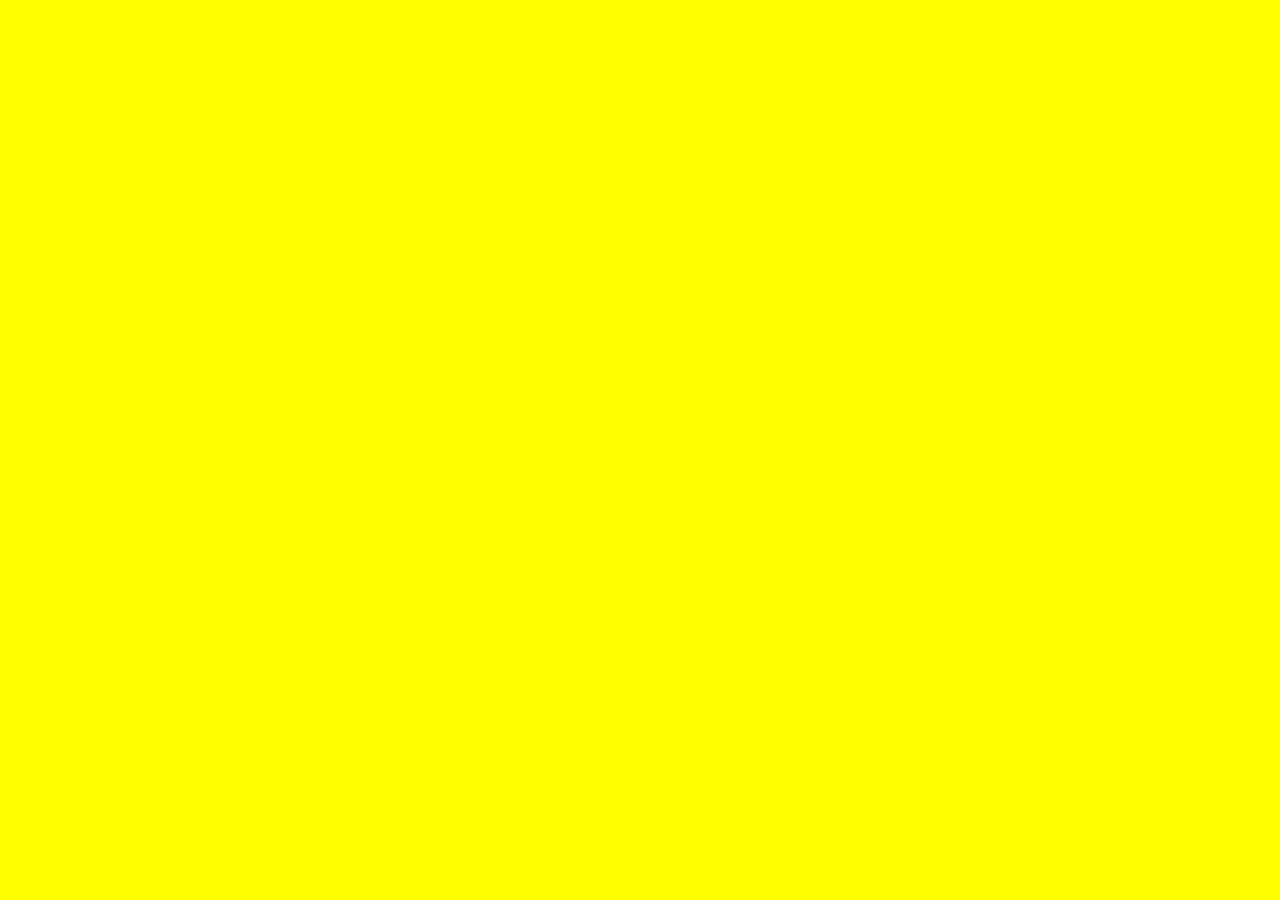
==== about.html @ ddf8fac1 "init" ====
<!DOCTYPE html>
<html lang="sv">
<head>
    <meta charset="UTF-8">
    <meta http-equiv="X-UA-Compatible" content="IE=edge">
    <meta name="viewport" content="width=device-width, initial-scale=1.0">
    <link rel="stylesheet" href="css/stylesheet.css">
    <title>Om oss</title>
</head>
<body>
    
</body>
</html>
---- css/stylesheet.css ----
* {	
	box-sizing: border-box;
}

body  {
	background-color: yellow;
}

.halloween {
	color: orange;
	font-size: 40px;
}

.fet-text {
	font-weight:800;
	color:blue;
}

header h1 {
	color: black;
}

h1 {
	color: red;
}

h1 {
	color: pink;
}

#rubrik3 {
	color:green;
	font-size:26px;
}

main {
	background-color: lightblue;
	height: 800px;
}

main h2 {
	color: orange;	
}

article {
	width: 250px;
	height: 250px;
	background-color: aliceblue;
	padding: 10px 5px;
	border:5px solid black;
	margin:5px 0px;
	position: fixed;
	right: 10px;
}
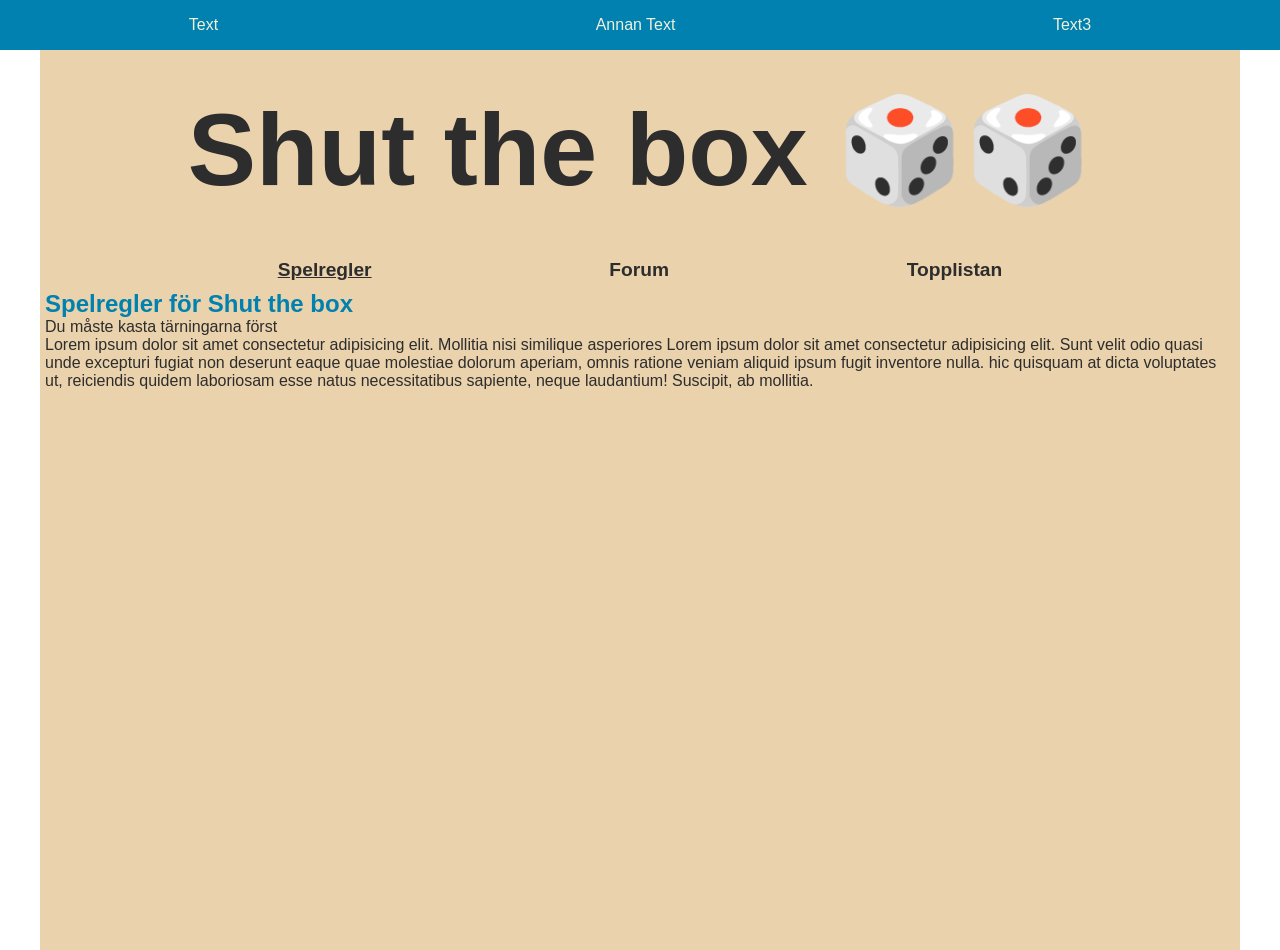
==== commit 32e7b02b: "flera sidor, flera css-filer" ====
--- a/about.html
+++ b/about.html
@@ -5,9 +5,35 @@
     <meta http-equiv="X-UA-Compatible" content="IE=edge">
     <meta name="viewport" content="width=device-width, initial-scale=1.0">
     <link rel="stylesheet" href="css/stylesheet.css">
-    <title>Om oss</title>
+    <link rel="stylesheet" href="css/about.css">
+    <link rel="icon" type="image/x-icon" href="/images/favicon.ico">
+    <title>Spelregler 🎲🎲</title>
 </head>
 <body>
-    
+    <div class="super-header">
+		<p>Text</p>
+		<p>Annan Text</p>
+		<p>Text3</p>
+	</div>
+	<div class="main-container">
+		<header>
+			<a href="index.html"><h1>Shut the box 🎲🎲</h1></a>
+		</header>
+		<nav>
+			<a href="about.html" class="current-page">Spelregler</a>
+			<a href="#">Forum</a>
+			<a href="#">Topplistan</a>			
+		</nav>
+        <main>
+            <h2>Spelregler för Shut the box</h2>
+            <p>Du måste kasta tärningarna först</p>
+            <p>Lorem ipsum dolor sit amet consectetur adipisicing elit. 
+                Mollitia nisi similique asperiores Lorem ipsum dolor sit amet consectetur adipisicing elit. 
+                Sunt velit odio quasi unde excepturi fugiat non deserunt eaque quae molestiae dolorum aperiam, 
+                omnis ratione veniam aliquid ipsum fugit inventore nulla. hic quisquam at dicta voluptates ut, 
+                reiciendis quidem laboriosam esse natus necessitatibus sapiente, neque laudantium! Suscipit,
+                 ab mollitia.</p>
+        </main>
+    </div>
 </body>
 </html>
--- a/css/stylesheet.css
+++ b/css/stylesheet.css
@@ -1,55 +1,122 @@
-* {	
-	box-sizing: border-box;
+:root {
+	--color1: #0081AF;
+	--color2: #00ABE7;
+	--color3: #EAD2AC;
+	--color4: #EABA6B;
+	--gray: #2d2d2d;
+	--light-text: #f0f0db;
+	--max-width: 1200px;	
 }
 
-body  {
-	background-color: yellow;
+* {	
+	margin:0;
+	box-sizing: border-box;
+	font-family: Calibri, 'Trebuchet MS', sans-serif, 'Gill Sans', 'Gill Sans MT';
+	color: var(--gray);
 }
 
-.halloween {
-	color: orange;
-	font-size: 40px;
+.super-header {
+	position: sticky;
+	top: 0px;
+	display: flex;
+	justify-content: space-around;
+	align-items: center;
+	background-color: var(--color1);
+	height: 50px;	
 }
 
-.fet-text {
-	font-weight:800;
-	color:blue;
+.super-header p {
+	color: var(--light-text);
+}
+
+.main-container {
+	display:flex;
+	flex-direction: column;	
+	max-width: 1200px;
+	height: 100vh;
+	margin: auto;
+	background-color: var(--color3);
+}
+
+header {
+	display: flex;
+	flex-direction: row;
+	justify-content: center;
+	align-items: center;
+	height: 200px;
 }
 
 header h1 {
-	color: black;
+	font-size: clamp(2rem,8vw,7rem);
 }
 
-h1 {
-	color: red;
+nav {
+	display: flex;
+	flex-direction: row;
+	justify-content: space-evenly;
+	align-items: center;
+	height: 40px;
 }
 
-h1 {
-	color: pink;
+a {
+	text-decoration: none;
+	font-size: 1.2rem;
+	color: var(--gray);
+	font-weight: 800;
+	
 }
 
-#rubrik3 {
-	color:green;
-	font-size:26px;
+.current-page {
+	text-decoration: underline;
 }
 
 main {
-	background-color: lightblue;
-	height: 800px;
+	flex:1;
+	padding: 0 5px;
 }
 
-main h2 {
-	color: orange;	
+section {
+	display: flex;
+	flex-wrap: wrap;
+	flex-direction: row;
+	justify-content: space-evenly;
+	align-items: center;
+	gap: 6px;
 }
 
-article {
-	width: 250px;
-	height: 250px;
-	background-color: aliceblue;
-	padding: 10px 5px;
-	border:5px solid black;
-	margin:5px 0px;
-	position: fixed;
-	right: 10px;
+article {	
+	border: 5px solid var(--color4);
+	border-radius: 10px;
+	min-width:180px;
+	flex: 20%;
+	height: 200px;
+	padding: 4px;
 }
 
+.flex-horizontal {
+	display: flex;
+	flex-direction: row;
+	flex-wrap: wrap;
+}
+
+footer {
+	height: 100px;
+}
+
+/* iPad eller annan surfplatta */
+@media all and (max-width:800px) {
+	.super-header {
+		display: none;
+	}
+	
+	article {
+		flex: 33%;
+	}
+}
+
+/* SmartPhone */
+@media all and (max-width:660px) {
+	article {
+		flex:100%;
+	}
+}
--- a/css/about.css
+++ b/css/about.css
@@ -0,0 +1,3 @@
+h2 {
+    color: var(--color1);
+}
